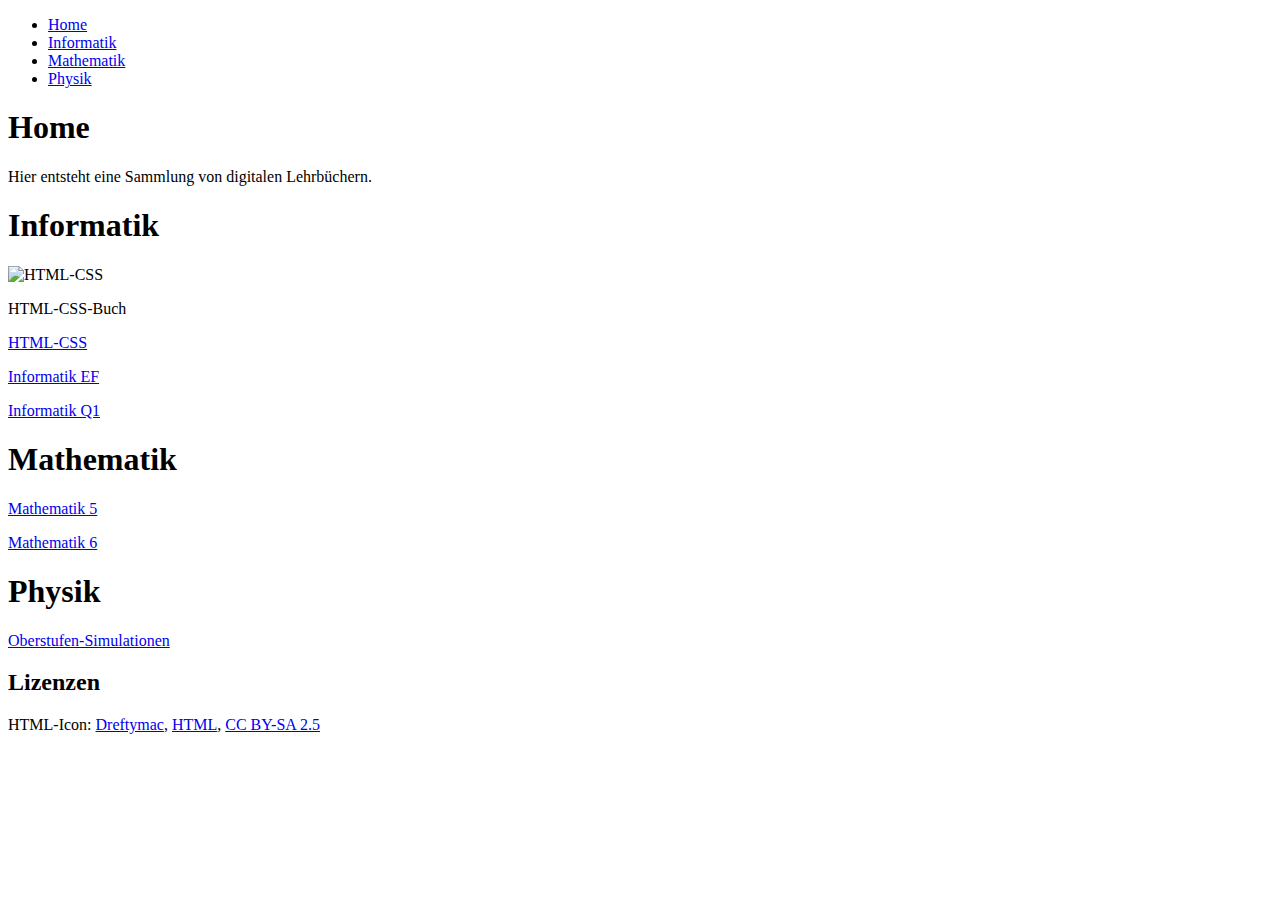
==== index.html @ 7538913f "button update" ====
<!DOCTYPE html>
<html>
  <head>
    <meta charset="utf-8">
    <meta name="viewport" content="width=device-width, initial-scale=1">
    <title>Lernraumzeit-Buecher</title>
    <link rel="stylesheet" href="style.css">
    <link rel="stylesheet" href="http://www.w3schools.com/lib/w3.css">


    <nav>
      <ul>
        <li class="active"><a href="#C1">Home</a></li>
        <li><a href="#C2">Informatik</a></li>
        <li><a href="#C3">Mathematik</a></li>
        <li><a href="#C4">Physik</a></li>

      </ul>
    </nav>
    <script src="https://ajax.googleapis.com/ajax/libs/jquery/3.3.1/jquery.min.js"></script>
    <script src="script.js"></script>
  </head>
  <body>
    <h1 id="C1">Home</h1>
    <p>
      Hier entsteht eine Sammlung von digitalen Lehrbüchern.
    </p>

    <h1 id="C2">Informatik</h1>
    <div class="w3-card-12 w3-margin" style="width:10%">
      <img src="https://upload.wikimedia.org/wikipedia/commons/thumb/8/84/HTML.svg/1280px-HTML.svg.png" alt="HTML-CSS" style="width:100%" href="/html-css" target="_blank">
        <div class="w3-container w3-center">
          <p>HTML-CSS-Buch</p>
        </div>
      </div>
    <p>
        <a href="/html-css" target="_blank">HTML-CSS</a>
    </p>
    <p>
      <a href="/informatik-ef" target="_blank">Informatik EF</a>
    </p>
    <p>
        <a href="/informatik-q1" target="_blank">Informatik Q1</a>
    </p>

    <h1 id="C3">Mathematik</h1>
    <p>
        <a href="/mathematik-5" target="_blank">Mathematik 5</a>
    </p>
    <p>
      <a href="/mathematik-6" target="_blank">Mathematik 6</a>
    </p>

    <h1 id="C4">Physik</h1>
    <p>
        <a href="/physik-simulationen-sekII" target="_blank">Oberstufen-Simulationen</a>
    </p>
    <h2 id="C4">Lizenzen</h2>
    <p>HTML-Icon:
     <a href="https://en.wikipedia.org/wiki/User:Dreftymac">Dreftymac</a>, <a href="https://commons.wikimedia.org/wiki/File:HTML.svg">HTML</a>, <a href="https://creativecommons.org/licenses/by-sa/2.5/legalcode" rel="license">CC BY-SA 2.5</a>
</p>

  </body>
</html>
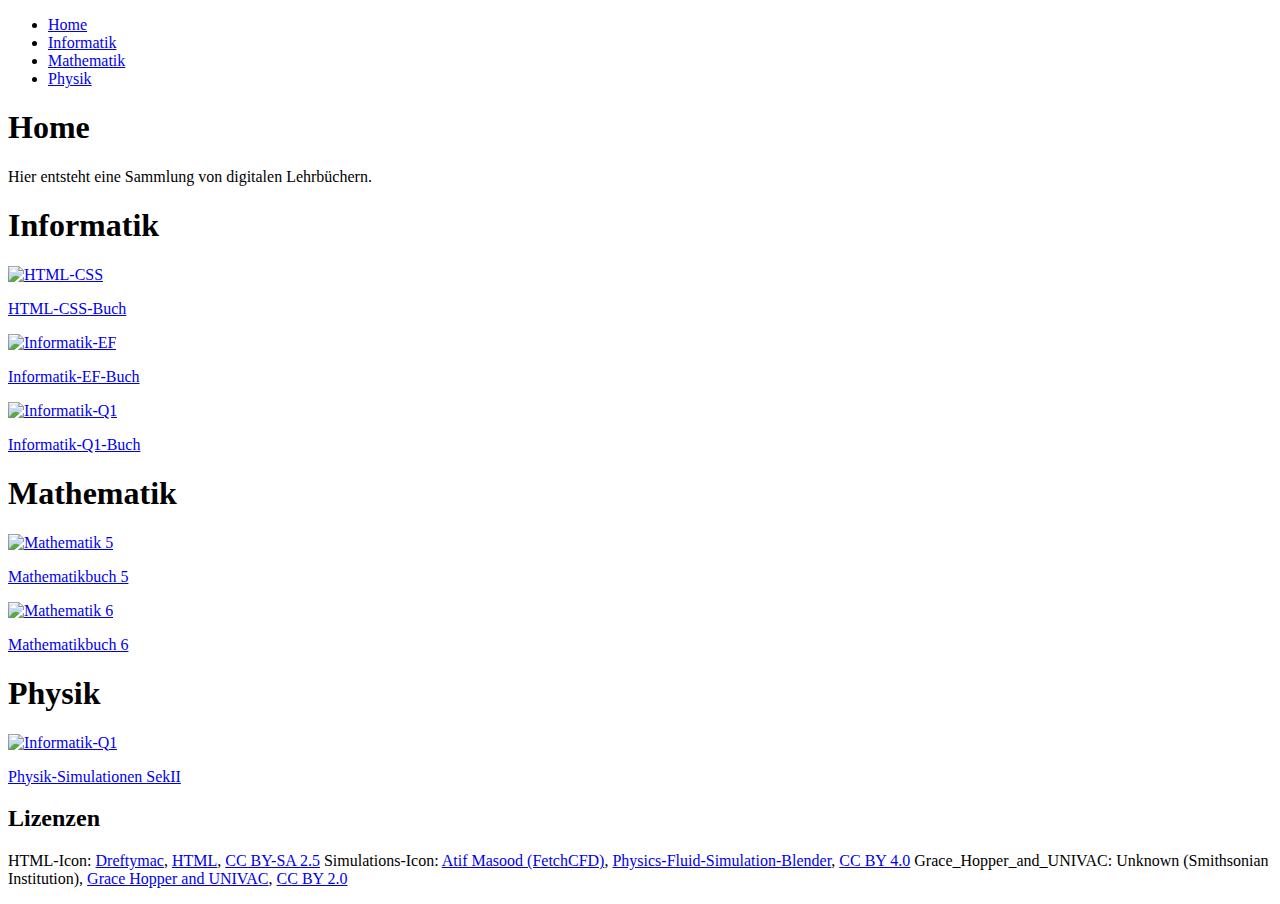
==== commit fe837a99: "span elements for categories" ====
--- a/index.html
+++ b/index.html
@@ -5,7 +5,7 @@
     <meta name="viewport" content="width=device-width, initial-scale=1">
     <title>Lernraumzeit-Buecher</title>
     <link rel="stylesheet" href="style.css">
-    <link rel="stylesheet" href="http://www.w3schools.com/lib/w3.css">
+    <link rel="stylesheet" href="https://www.w3schools.com/lib/w3.css">
 
 
     <nav>
@@ -27,37 +27,73 @@
     </p>
 
     <h1 id="C2">Informatik</h1>
-    <div class="w3-card-12 w3-margin" style="width:10%">
-      <img src="https://upload.wikimedia.org/wikipedia/commons/thumb/8/84/HTML.svg/1280px-HTML.svg.png" alt="HTML-CSS" style="width:100%" href="/html-css" target="_blank">
+        <span>
+    <a href="./html-css" target="_blank">
+    <div class="w3-card-12  w3-hover-shadow w3-margin" style="width:15%" >
+      <img src="https://upload.wikimedia.org/wikipedia/commons/thumb/8/84/HTML.svg/1280px-HTML.svg.png" alt="HTML-CSS" style="width:100%" >
         <div class="w3-container w3-center">
           <p>HTML-CSS-Buch</p>
         </div>
       </div>
-    <p>
-        <a href="/html-css" target="_blank">HTML-CSS</a>
-    </p>
-    <p>
-      <a href="/informatik-ef" target="_blank">Informatik EF</a>
-    </p>
-    <p>
-        <a href="/informatik-q1" target="_blank">Informatik Q1</a>
-    </p>
+    </a>
+  </span>
+  <span>
+    <a href="/informatik-ef" target="_blank">
+    <div class="w3-card-12  w3-hover-shadow w3-margin" style="width:15%" >
+      <img src="https://upload.wikimedia.org/wikipedia/commons/thumb/8/87/Ada_Lovelace.jpg/756px-Ada_Lovelace.jpg" alt="Informatik-EF" style="width:100%" >
+        <div class="w3-container w3-center">
+          <p>Informatik-EF-Buch</p>
+        </div>
+      </div>
+    </a>
+  </span>
+  <span>
+    <a href="/informatik-q1" target="_blank">
+    <div class="w3-card-12  w3-hover-shadow w3-margin" style="width:15%" >
+      <img src="https://upload.wikimedia.org/wikipedia/commons/3/37/Grace_Hopper_and_UNIVAC.jpg" alt="Informatik-Q1" style="width:100%" >
+        <div class="w3-container w3-center">
+          <p>Informatik-Q1-Buch</p>
+        </div>
+      </div>
+    </a>
+  </span>
+
 
     <h1 id="C3">Mathematik</h1>
-    <p>
-        <a href="/mathematik-5" target="_blank">Mathematik 5</a>
-    </p>
-    <p>
-      <a href="/mathematik-6" target="_blank">Mathematik 6</a>
-    </p>
+    <span>
+        <a href="/mathematik-5" target="_blank">    <div class="w3-card-12  w3-hover-shadow w3-margin" style="width:15%" >
+              <img src="https://cdn.pixabay.com/photo/2016/06/01/12/59/pizza-1428930_1280.png" alt="Mathematik 5" style="width:100%" >
+                <div class="w3-container w3-center">
+                  <p>Mathematikbuch 5</p>
+                </div>
+              </div>
+            </a>
+            </span>
+            <span>
+      <a href="/mathematik-6" target="_blank">    <div class="w3-card-12  w3-hover-shadow w3-margin" style="width:15%" >
+            <img src="https://cdn.pixabay.com/photo/2016/05/31/13/22/maths-1426892_1280.png" alt="Mathematik 6" style="width:100%" >
+              <div class="w3-container w3-center">
+                <p>Mathematikbuch 6</p>
+              </div>
+            </div>
+          </a>
+    </span>
 
     <h1 id="C4">Physik</h1>
-    <p>
-        <a href="/physik-simulationen-sekII" target="_blank">Oberstufen-Simulationen</a>
-    </p>
+    <span>
+        <a href="/physik-simulationen-sekII" target="_blank">    <div class="w3-card-12  w3-hover-shadow w3-margin" style="width:15%" >
+              <img src="https://upload.wikimedia.org/wikipedia/commons/1/1c/Physics-Fluid-Simulation-Blender.gif" alt="Informatik-Q1" style="width:100%" >
+                <div class="w3-container w3-center">
+                  <p>Physik-Simulationen SekII</p>
+                </div>
+              </div>
+            </a>
+    </span>
     <h2 id="C4">Lizenzen</h2>
     <p>HTML-Icon:
      <a href="https://en.wikipedia.org/wiki/User:Dreftymac">Dreftymac</a>, <a href="https://commons.wikimedia.org/wiki/File:HTML.svg">HTML</a>, <a href="https://creativecommons.org/licenses/by-sa/2.5/legalcode" rel="license">CC BY-SA 2.5</a>
+Simulations-Icon:  <a href="https://commons.wikimedia.org/wiki/User:Atif_Masood_(FetchCFD)">Atif Masood (FetchCFD)</a>, <a href="https://commons.wikimedia.org/wiki/File:Physics-Fluid-Simulation-Blender.gif">Physics-Fluid-Simulation-Blender</a>, <a href="https://creativecommons.org/licenses/by/4.0/legalcode" rel="license">CC BY 4.0</a>
+Grace_Hopper_and_UNIVAC:  Unknown (Smithsonian Institution), <a href="https://commons.wikimedia.org/wiki/File:Grace_Hopper_and_UNIVAC.jpg">Grace Hopper and UNIVAC</a>, <a href="https://creativecommons.org/licenses/by/2.0/legalcode" rel="license">CC BY 2.0</a>
 </p>
 
   </body>
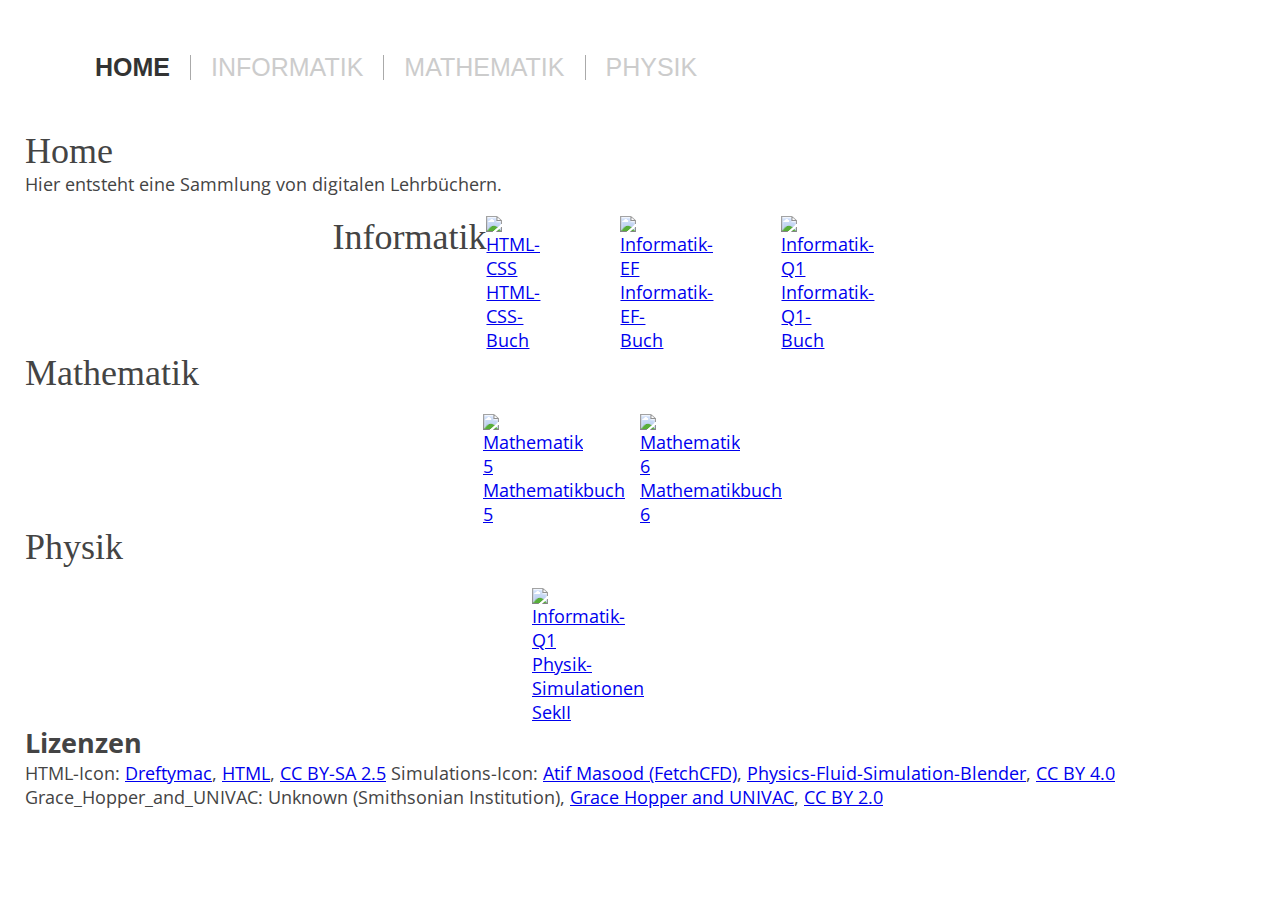
==== commit f5de7203: "css-class book-shelf added inline problem solved?" ====
--- a/index.html
+++ b/index.html
@@ -25,9 +25,8 @@
     <p>
       Hier entsteht eine Sammlung von digitalen Lehrbüchern.
     </p>
-
+<div class="book-shelf">
     <h1 id="C2">Informatik</h1>
-        <span>
     <a href="./html-css" target="_blank">
     <div class="w3-card-12  w3-hover-shadow w3-margin" style="width:15%" >
       <img src="https://upload.wikimedia.org/wikipedia/commons/thumb/8/84/HTML.svg/1280px-HTML.svg.png" alt="HTML-CSS" style="width:100%" >
@@ -36,8 +35,7 @@
         </div>
       </div>
     </a>
-  </span>
-  <span>
+
     <a href="/informatik-ef" target="_blank">
     <div class="w3-card-12  w3-hover-shadow w3-margin" style="width:15%" >
       <img src="https://upload.wikimedia.org/wikipedia/commons/thumb/8/87/Ada_Lovelace.jpg/756px-Ada_Lovelace.jpg" alt="Informatik-EF" style="width:100%" >
@@ -46,8 +44,7 @@
         </div>
       </div>
     </a>
-  </span>
-  <span>
+
     <a href="/informatik-q1" target="_blank">
     <div class="w3-card-12  w3-hover-shadow w3-margin" style="width:15%" >
       <img src="https://upload.wikimedia.org/wikipedia/commons/3/37/Grace_Hopper_and_UNIVAC.jpg" alt="Informatik-Q1" style="width:100%" >
@@ -56,11 +53,12 @@
         </div>
       </div>
     </a>
-  </span>
+  </div>
+
 
 
     <h1 id="C3">Mathematik</h1>
-    <span>
+<div class="book-shelf">
         <a href="/mathematik-5" target="_blank">    <div class="w3-card-12  w3-hover-shadow w3-margin" style="width:15%" >
               <img src="https://cdn.pixabay.com/photo/2016/06/01/12/59/pizza-1428930_1280.png" alt="Mathematik 5" style="width:100%" >
                 <div class="w3-container w3-center">
@@ -68,8 +66,7 @@
                 </div>
               </div>
             </a>
-            </span>
-            <span>
+
       <a href="/mathematik-6" target="_blank">    <div class="w3-card-12  w3-hover-shadow w3-margin" style="width:15%" >
             <img src="https://cdn.pixabay.com/photo/2016/05/31/13/22/maths-1426892_1280.png" alt="Mathematik 6" style="width:100%" >
               <div class="w3-container w3-center">
@@ -77,10 +74,10 @@
               </div>
             </div>
           </a>
-    </span>
 
+</div>
     <h1 id="C4">Physik</h1>
-    <span>
+<div class="book-shelf">
         <a href="/physik-simulationen-sekII" target="_blank">    <div class="w3-card-12  w3-hover-shadow w3-margin" style="width:15%" >
               <img src="https://upload.wikimedia.org/wikipedia/commons/1/1c/Physics-Fluid-Simulation-Blender.gif" alt="Informatik-Q1" style="width:100%" >
                 <div class="w3-container w3-center">
@@ -88,7 +85,7 @@
                 </div>
               </div>
             </a>
-    </span>
+</div>
     <h2 id="C4">Lizenzen</h2>
     <p>HTML-Icon:
      <a href="https://en.wikipedia.org/wiki/User:Dreftymac">Dreftymac</a>, <a href="https://commons.wikimedia.org/wiki/File:HTML.svg">HTML</a>, <a href="https://creativecommons.org/licenses/by-sa/2.5/legalcode" rel="license">CC BY-SA 2.5</a>
--- a/style.css
+++ b/style.css
@@ -0,0 +1,81 @@
+/* Fonts from Google Fonts - more at https://fonts.google.com */
+@import url('https://fonts.googleapis.com/css?family=Open+Sans:400,700');
+@import url('https://fonts.googleapis.com/css?family=Merriweather:400,700');
+
+body {
+  background-color: white;
+  font-family: "Open Sans", sans-serif;
+  padding: 5px 25px;
+  font-size: 18px;
+  margin: 0;
+  color: #444;
+}
+
+html {
+  scroll-behavior: smooth;
+}
+
+.book-shelf {
+  margin-top: 20px;
+  display: flex;
+  flex-wrap: wrap;
+  justify-content: center;
+}
+
+h1 {
+  font-family: 'Pacifico', cursive;
+  font-weight: 400;
+}
+
+h3 {
+    font-family: 'Pacifico', cursive;
+    font-weight: 400;
+}
+/* Der folgende CSS-Code dient der Darstellung der Linkliste am Kopf der Homepage. Quelle: https://designshack.net/articles/css/5-simple-and-practical-css-list-styles-you-can-copy-and-paste/ */
+* {
+  margin: 0;
+  padding: 0;
+}
+
+nav {
+  margin: 50px;
+}
+
+ul {
+  overflow: auto;
+  list-style-type: none;
+}
+
+li {
+  height: 25px;
+  float: left;
+  margin-right: 0px;
+  border-right: 1px solid #aaa;
+  padding: 0 20px;
+}
+
+li:last-child {
+  border-right: none;
+}
+
+li a {
+  text-decoration: none;
+  color: #ccc;
+  font: 25px/1 Helvetica, Verdana, sans-serif;
+  text-transform: uppercase;
+
+  -webkit-transition: all 0.5s ease;
+  -moz-transition: all 0.5s ease;
+  -o-transition: all 0.5s ease;
+  -ms-transition: all 0.5s ease;
+  transition: all 0.5s ease;
+}
+
+li a:hover {
+  color: #666;
+}
+
+li.active a {
+  font-weight: bold;
+  color: #333;
+}
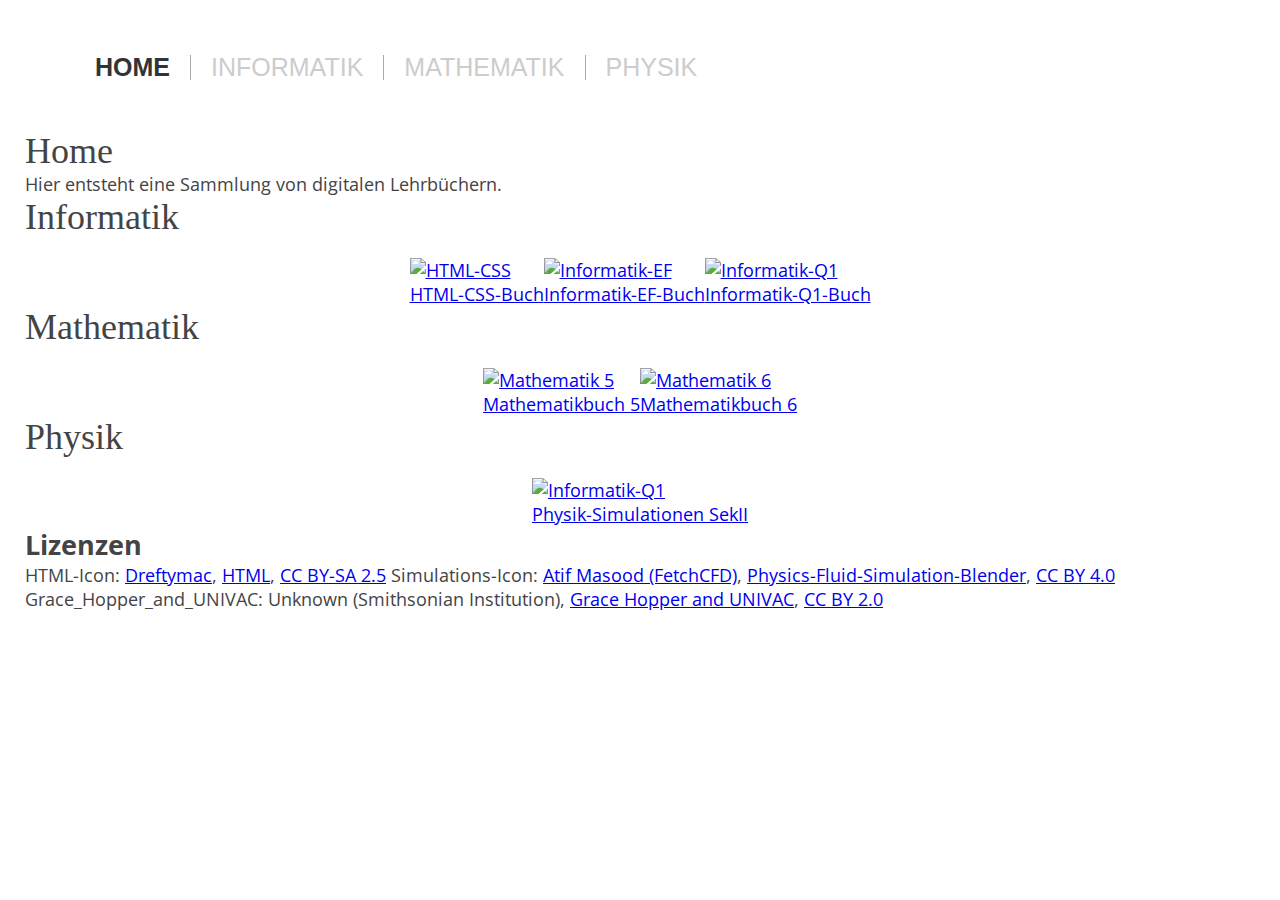
==== commit 84365a97: "width removed" ====
--- a/index.html
+++ b/index.html
@@ -25,11 +25,12 @@
     <p>
       Hier entsteht eine Sammlung von digitalen Lehrbüchern.
     </p>
-<div class="book-shelf">
+
     <h1 id="C2">Informatik</h1>
+    <div class="book-shelf">
     <a href="./html-css" target="_blank">
-    <div class="w3-card-12  w3-hover-shadow w3-margin" style="width:15%" >
-      <img src="https://upload.wikimedia.org/wikipedia/commons/thumb/8/84/HTML.svg/1280px-HTML.svg.png" alt="HTML-CSS" style="width:100%" >
+    <div class="w3-card-12  w3-hover-shadow w3-margin" >
+      <img src="https://upload.wikimedia.org/wikipedia/commons/thumb/8/84/HTML.svg/1280px-HTML.svg.png" alt="HTML-CSS" >
         <div class="w3-container w3-center">
           <p>HTML-CSS-Buch</p>
         </div>
@@ -37,8 +38,8 @@
     </a>
 
     <a href="/informatik-ef" target="_blank">
-    <div class="w3-card-12  w3-hover-shadow w3-margin" style="width:15%" >
-      <img src="https://upload.wikimedia.org/wikipedia/commons/thumb/8/87/Ada_Lovelace.jpg/756px-Ada_Lovelace.jpg" alt="Informatik-EF" style="width:100%" >
+    <div class="w3-card-12  w3-hover-shadow w3-margin" >
+      <img src="https://upload.wikimedia.org/wikipedia/commons/thumb/8/87/Ada_Lovelace.jpg/756px-Ada_Lovelace.jpg" alt="Informatik-EF" >
         <div class="w3-container w3-center">
           <p>Informatik-EF-Buch</p>
         </div>
@@ -46,8 +47,8 @@
     </a>
 
     <a href="/informatik-q1" target="_blank">
-    <div class="w3-card-12  w3-hover-shadow w3-margin" style="width:15%" >
-      <img src="https://upload.wikimedia.org/wikipedia/commons/3/37/Grace_Hopper_and_UNIVAC.jpg" alt="Informatik-Q1" style="width:100%" >
+    <div class="w3-card-12  w3-hover-shadow w3-margin">
+      <img src="https://upload.wikimedia.org/wikipedia/commons/3/37/Grace_Hopper_and_UNIVAC.jpg" alt="Informatik-Q1">
         <div class="w3-container w3-center">
           <p>Informatik-Q1-Buch</p>
         </div>
@@ -59,16 +60,16 @@
 
     <h1 id="C3">Mathematik</h1>
 <div class="book-shelf">
-        <a href="/mathematik-5" target="_blank">    <div class="w3-card-12  w3-hover-shadow w3-margin" style="width:15%" >
-              <img src="https://cdn.pixabay.com/photo/2016/06/01/12/59/pizza-1428930_1280.png" alt="Mathematik 5" style="width:100%" >
+        <a href="/mathematik-5" target="_blank">    <div class="w3-card-12  w3-hover-shadow w3-margin"  >
+              <img src="https://cdn.pixabay.com/photo/2016/06/01/12/59/pizza-1428930_1280.png" alt="Mathematik 5" >
                 <div class="w3-container w3-center">
                   <p>Mathematikbuch 5</p>
                 </div>
               </div>
             </a>
 
-      <a href="/mathematik-6" target="_blank">    <div class="w3-card-12  w3-hover-shadow w3-margin" style="width:15%" >
-            <img src="https://cdn.pixabay.com/photo/2016/05/31/13/22/maths-1426892_1280.png" alt="Mathematik 6" style="width:100%" >
+      <a href="/mathematik-6" target="_blank">    <div class="w3-card-12  w3-hover-shadow w3-margin"  >
+            <img src="https://cdn.pixabay.com/photo/2016/05/31/13/22/maths-1426892_1280.png" alt="Mathematik 6" >
               <div class="w3-container w3-center">
                 <p>Mathematikbuch 6</p>
               </div>
@@ -78,8 +79,8 @@
 </div>
     <h1 id="C4">Physik</h1>
 <div class="book-shelf">
-        <a href="/physik-simulationen-sekII" target="_blank">    <div class="w3-card-12  w3-hover-shadow w3-margin" style="width:15%" >
-              <img src="https://upload.wikimedia.org/wikipedia/commons/1/1c/Physics-Fluid-Simulation-Blender.gif" alt="Informatik-Q1" style="width:100%" >
+        <a href="/physik-simulationen-sekII" target="_blank">    <div class="w3-card-12  w3-hover-shadow w3-margin" >
+              <img src="https://upload.wikimedia.org/wikipedia/commons/1/1c/Physics-Fluid-Simulation-Blender.gif" alt="Informatik-Q1" >
                 <div class="w3-container w3-center">
                   <p>Physik-Simulationen SekII</p>
                 </div>
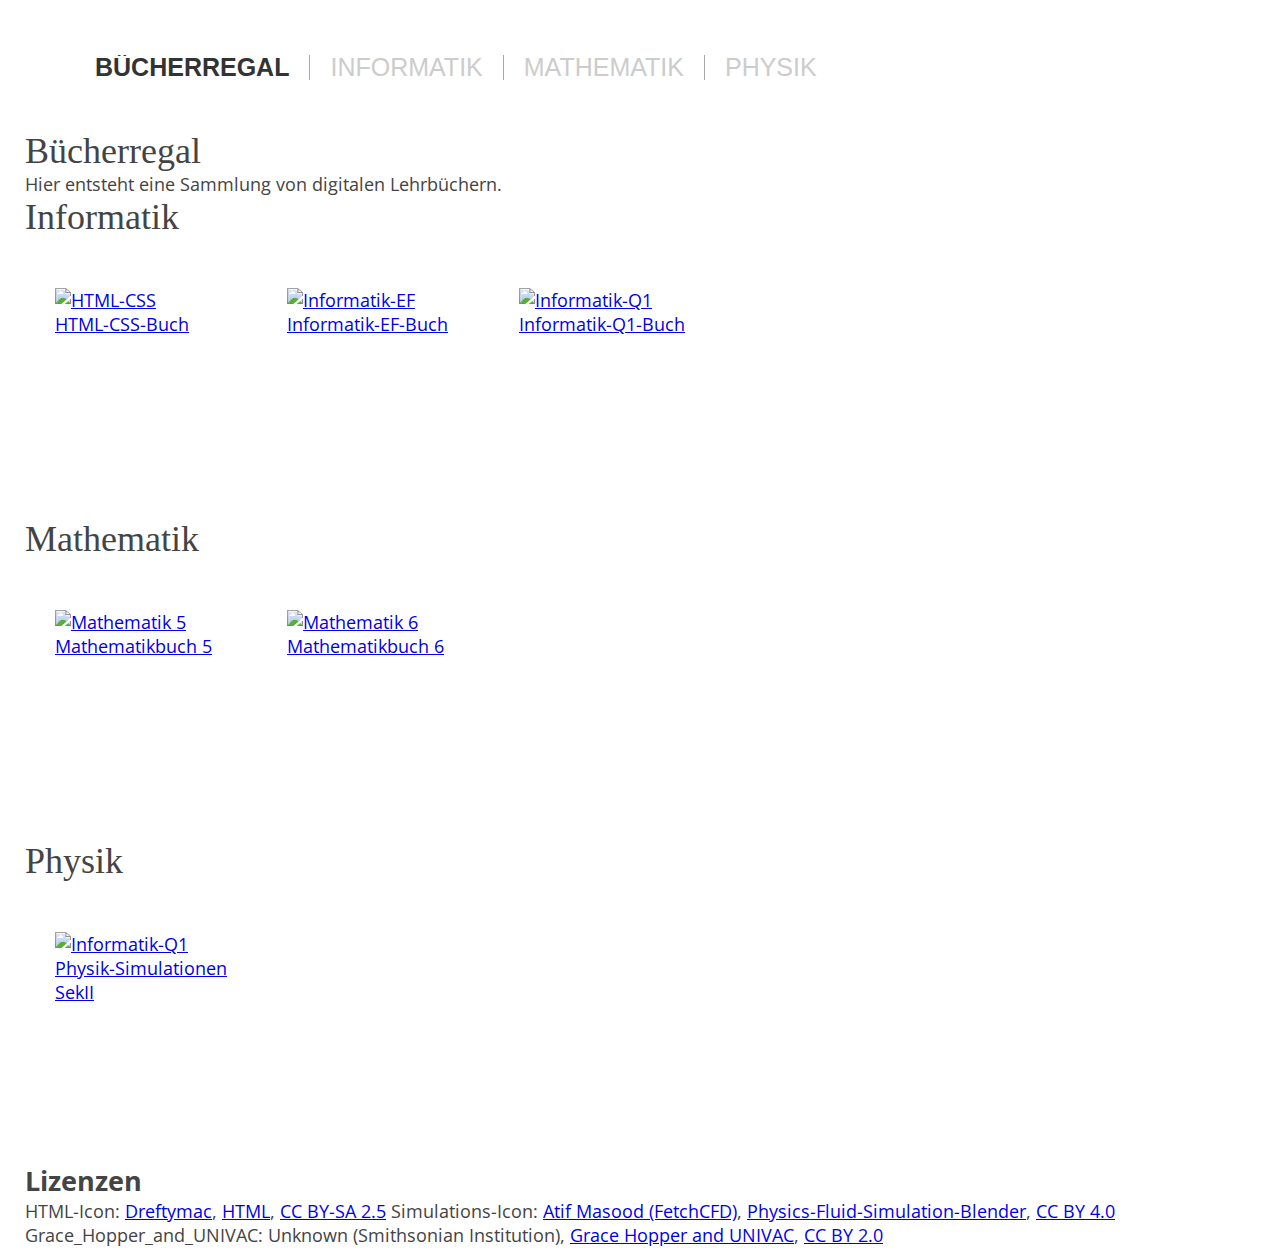
==== commit a107a4d7: "fix bookshelf" ====
--- a/index.html
+++ b/index.html
@@ -10,7 +10,7 @@
 
     <nav>
       <ul>
-        <li class="active"><a href="#C1">Home</a></li>
+        <li class="active"><a href="#C1">Bücherregal</a></li>
         <li><a href="#C2">Informatik</a></li>
         <li><a href="#C3">Mathematik</a></li>
         <li><a href="#C4">Physik</a></li>
@@ -21,7 +21,7 @@
     <script src="script.js"></script>
   </head>
   <body>
-    <h1 id="C1">Home</h1>
+    <h1 id="C1">Bücherregal</h1>
     <p>
       Hier entsteht eine Sammlung von digitalen Lehrbüchern.
     </p>
@@ -29,7 +29,7 @@
     <h1 id="C2">Informatik</h1>
     <div class="book-shelf">
     <a href="./html-css" target="_blank">
-    <div class="w3-card-12  w3-hover-shadow w3-margin" >
+    <div class="w3-card-12  w3-hover-shadow w3-margin book thumbnail" >
       <img src="https://upload.wikimedia.org/wikipedia/commons/thumb/8/84/HTML.svg/1280px-HTML.svg.png" alt="HTML-CSS" >
         <div class="w3-container w3-center">
           <p>HTML-CSS-Buch</p>
@@ -38,7 +38,7 @@
     </a>
 
     <a href="/informatik-ef" target="_blank">
-    <div class="w3-card-12  w3-hover-shadow w3-margin" >
+    <div class="w3-card-12  w3-hover-shadow w3-margin  book thumbnail" >
       <img src="https://upload.wikimedia.org/wikipedia/commons/thumb/8/87/Ada_Lovelace.jpg/756px-Ada_Lovelace.jpg" alt="Informatik-EF" >
         <div class="w3-container w3-center">
           <p>Informatik-EF-Buch</p>
@@ -47,7 +47,7 @@
     </a>
 
     <a href="/informatik-q1" target="_blank">
-    <div class="w3-card-12  w3-hover-shadow w3-margin">
+    <div class="w3-card-12  w3-hover-shadow w3-margin  book thumbnail">
       <img src="https://upload.wikimedia.org/wikipedia/commons/3/37/Grace_Hopper_and_UNIVAC.jpg" alt="Informatik-Q1">
         <div class="w3-container w3-center">
           <p>Informatik-Q1-Buch</p>
@@ -60,7 +60,8 @@
 
     <h1 id="C3">Mathematik</h1>
 <div class="book-shelf">
-        <a href="/mathematik-5" target="_blank">    <div class="w3-card-12  w3-hover-shadow w3-margin"  >
+        <a href="/mathematik-5" target="_blank">
+          <div class="w3-card-12  w3-hover-shadow w3-margin book thumbnail"  >
               <img src="https://cdn.pixabay.com/photo/2016/06/01/12/59/pizza-1428930_1280.png" alt="Mathematik 5" >
                 <div class="w3-container w3-center">
                   <p>Mathematikbuch 5</p>
@@ -68,7 +69,8 @@
               </div>
             </a>
 
-      <a href="/mathematik-6" target="_blank">    <div class="w3-card-12  w3-hover-shadow w3-margin"  >
+      <a href="/mathematik-6" target="_blank">
+        <div class="w3-card-12  w3-hover-shadow w3-margin book thumbnail"  >
             <img src="https://cdn.pixabay.com/photo/2016/05/31/13/22/maths-1426892_1280.png" alt="Mathematik 6" >
               <div class="w3-container w3-center">
                 <p>Mathematikbuch 6</p>
@@ -79,7 +81,8 @@
 </div>
     <h1 id="C4">Physik</h1>
 <div class="book-shelf">
-        <a href="/physik-simulationen-sekII" target="_blank">    <div class="w3-card-12  w3-hover-shadow w3-margin" >
+        <a href="/physik-simulationen-sekII" target="_blank">
+          <div class="w3-card-12  w3-hover-shadow w3-margin  book thumbnail" >
               <img src="https://upload.wikimedia.org/wikipedia/commons/1/1c/Physics-Fluid-Simulation-Blender.gif" alt="Informatik-Q1" >
                 <div class="w3-container w3-center">
                   <p>Physik-Simulationen SekII</p>
--- a/style.css
+++ b/style.css
@@ -19,7 +19,18 @@
   margin-top: 20px;
   display: flex;
   flex-wrap: wrap;
-  justify-content: center;
+}
+
+.book {
+  margin: 30px;
+  width: 172px;
+  height: 200px;
+}
+
+
+.book .thumbnail {
+  width: 100%;
+  height: 100%;
 }
 
 h1 {
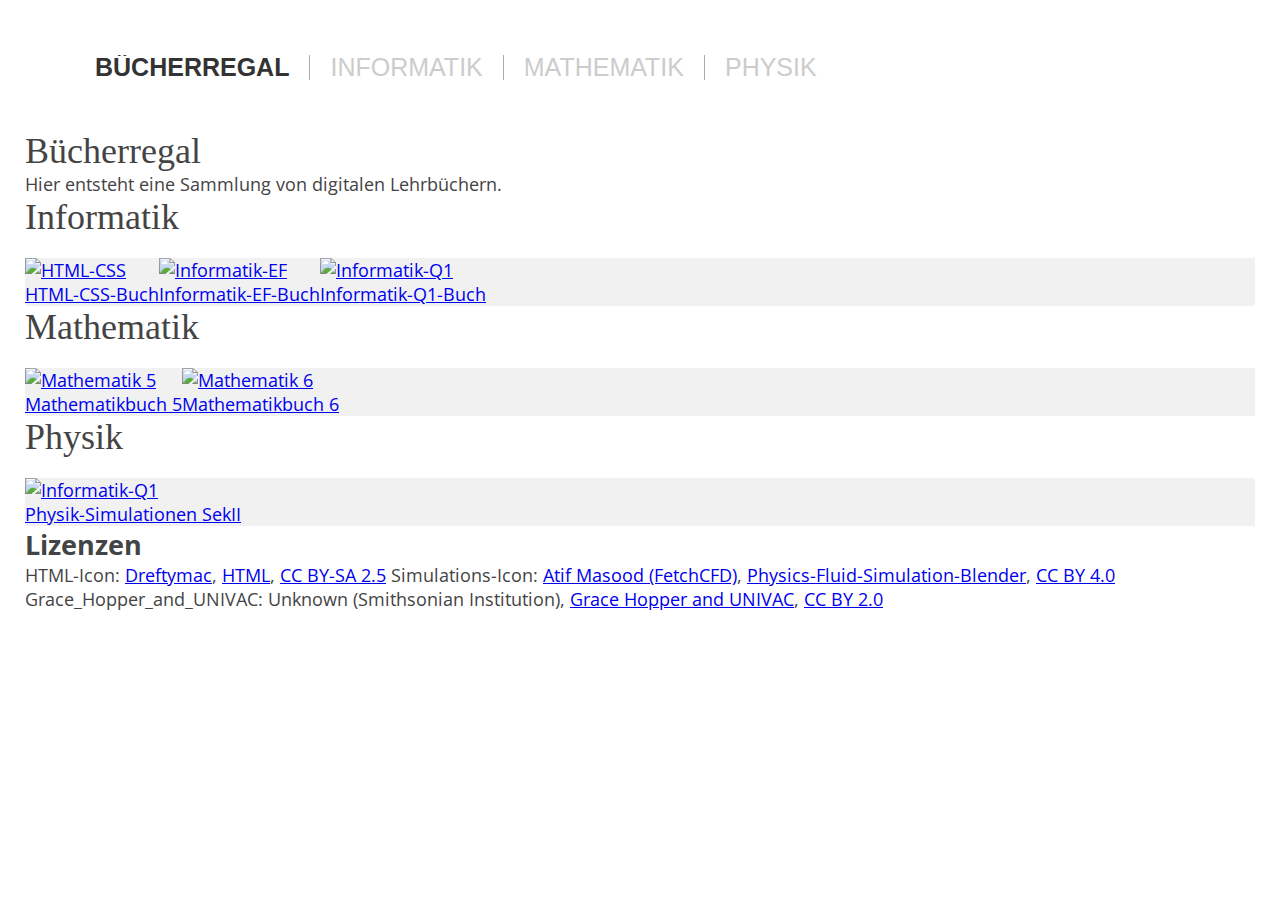
==== commit b5f50699: "book-shelf fixed?" ====
--- a/index.html
+++ b/index.html
@@ -28,8 +28,8 @@
 
     <h1 id="C2">Informatik</h1>
     <div class="book-shelf">
-    <a href="./html-css" target="_blank">
-    <div class="w3-card-12  w3-hover-shadow w3-margin book thumbnail" >
+    <a href="./html-css" target="_blank" class="book">
+    <div class="w3-card-12  w3-hover-shadow w3-margin" >
       <img src="https://upload.wikimedia.org/wikipedia/commons/thumb/8/84/HTML.svg/1280px-HTML.svg.png" alt="HTML-CSS" >
         <div class="w3-container w3-center">
           <p>HTML-CSS-Buch</p>
@@ -37,8 +37,8 @@
       </div>
     </a>
 
-    <a href="/informatik-ef" target="_blank">
-    <div class="w3-card-12  w3-hover-shadow w3-margin  book thumbnail" >
+    <a href="/informatik-ef" target="_blank" class="book">
+    <div class="w3-card-12  w3-hover-shadow w3-margin" >
       <img src="https://upload.wikimedia.org/wikipedia/commons/thumb/8/87/Ada_Lovelace.jpg/756px-Ada_Lovelace.jpg" alt="Informatik-EF" >
         <div class="w3-container w3-center">
           <p>Informatik-EF-Buch</p>
@@ -46,8 +46,8 @@
       </div>
     </a>
 
-    <a href="/informatik-q1" target="_blank">
-    <div class="w3-card-12  w3-hover-shadow w3-margin  book thumbnail">
+    <a href="/informatik-q1" target="_blank" class="book">
+    <div class="w3-card-12  w3-hover-shadow w3-margin">
       <img src="https://upload.wikimedia.org/wikipedia/commons/3/37/Grace_Hopper_and_UNIVAC.jpg" alt="Informatik-Q1">
         <div class="w3-container w3-center">
           <p>Informatik-Q1-Buch</p>
@@ -60,18 +60,18 @@
 
     <h1 id="C3">Mathematik</h1>
 <div class="book-shelf">
-        <a href="/mathematik-5" target="_blank">
-          <div class="w3-card-12  w3-hover-shadow w3-margin book thumbnail"  >
-              <img src="https://cdn.pixabay.com/photo/2016/06/01/12/59/pizza-1428930_1280.png" alt="Mathematik 5" >
+        <a href="/mathematik-5" target="_blank" class="book">
+          <div class="w3-card-12  w3-hover-shadow w3-margin"  >
+              <img src="img/pizza-1428930_1280.png" alt="Mathematik 5" >
                 <div class="w3-container w3-center">
                   <p>Mathematikbuch 5</p>
                 </div>
               </div>
             </a>
 
-      <a href="/mathematik-6" target="_blank">
-        <div class="w3-card-12  w3-hover-shadow w3-margin book thumbnail"  >
-            <img src="https://cdn.pixabay.com/photo/2016/05/31/13/22/maths-1426892_1280.png" alt="Mathematik 6" >
+      <a href="/mathematik-6" target="_blank" class="book">
+        <div class="w3-card-12  w3-hover-shadow w3-margin">
+            <img src="img/maths-1426892_1920.png" alt="Mathematik 6" >
               <div class="w3-container w3-center">
                 <p>Mathematikbuch 6</p>
               </div>
@@ -81,8 +81,8 @@
 </div>
     <h1 id="C4">Physik</h1>
 <div class="book-shelf">
-        <a href="/physik-simulationen-sekII" target="_blank">
-          <div class="w3-card-12  w3-hover-shadow w3-margin  book thumbnail" >
+        <a href="/physik-simulationen-sekII" target="_blank" class="book">
+          <div class="w3-card-12  w3-hover-shadow w3-margin" >
               <img src="https://upload.wikimedia.org/wikipedia/commons/1/1c/Physics-Fluid-Simulation-Blender.gif" alt="Informatik-Q1" >
                 <div class="w3-container w3-center">
                   <p>Physik-Simulationen SekII</p>
--- a/style.css
+++ b/style.css
@@ -19,19 +19,14 @@
   margin-top: 20px;
   display: flex;
   flex-wrap: wrap;
+  background-color: #f1f1f1;
 }
 
-.book {
-  margin: 30px;
-  width: 172px;
-  height: 200px;
+.book-shelf > div {
+  width: 150px;
+  margin: 10px;
 }
 
-
-.book .thumbnail {
-  width: 100%;
-  height: 100%;
-}
 
 h1 {
   font-family: 'Pacifico', cursive;
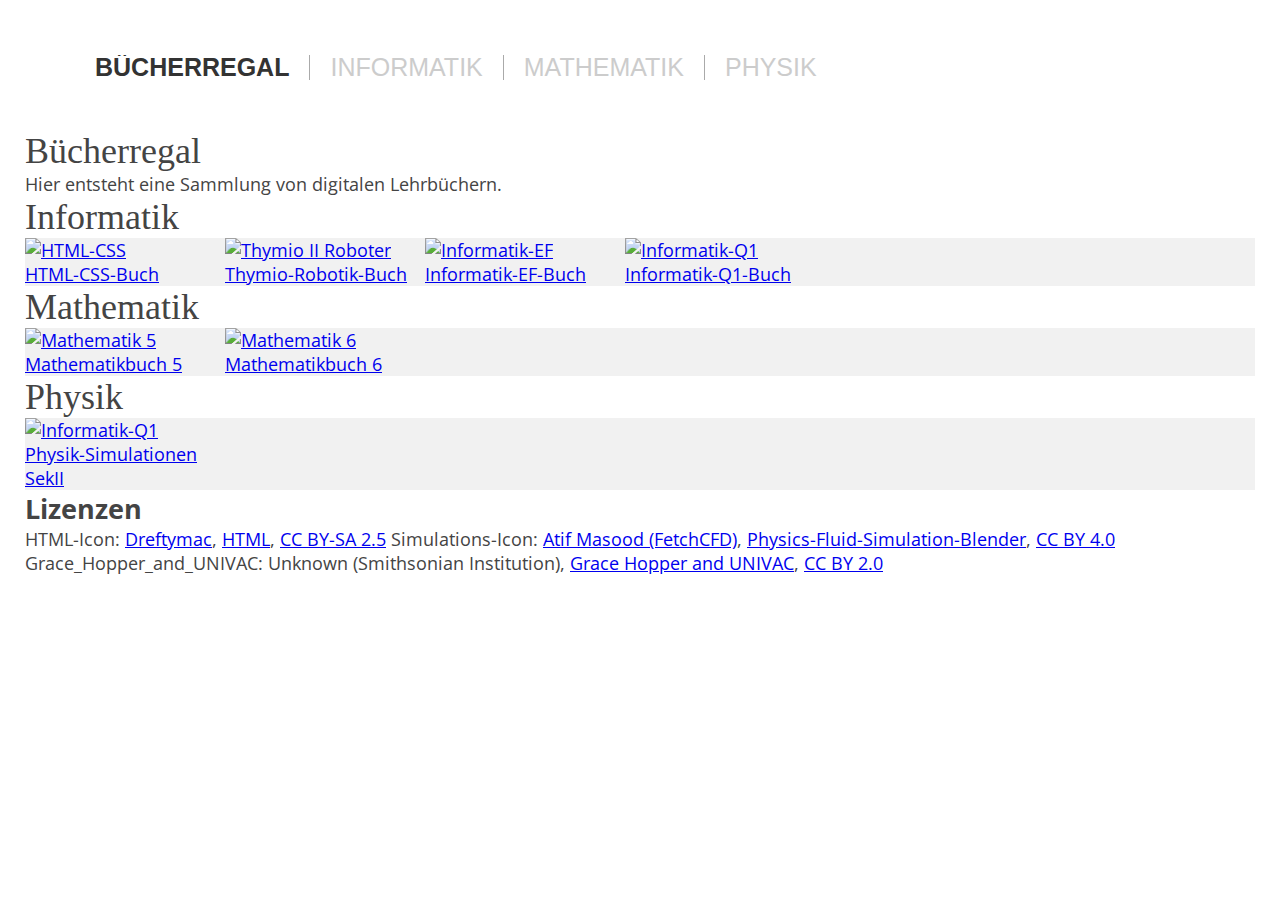
==== commit 8725be5c: "Start von Informatik EF mit elearn.js" ====
--- a/index.html
+++ b/index.html
@@ -28,27 +28,36 @@
 
     <h1 id="C2">Informatik</h1>
     <div class="book-shelf">
-    <a href="./html-css" target="_blank" class="book">
-    <div class="w3-card-12  w3-hover-shadow w3-margin" >
-      <img src="https://upload.wikimedia.org/wikipedia/commons/thumb/8/84/HTML.svg/1280px-HTML.svg.png" alt="HTML-CSS" >
+    <a href="./html-css" target="_blank">
+    <div class="w3-card-12  w3-hover-shadow w3-margin" style="width:200px" >
+      <img src="https://upload.wikimedia.org/wikipedia/commons/thumb/8/84/HTML.svg/1280px-HTML.svg.png" alt="HTML-CSS" style="width:100%">
         <div class="w3-container w3-center">
           <p>HTML-CSS-Buch</p>
         </div>
       </div>
     </a>
 
-    <a href="/informatik-ef" target="_blank" class="book">
-    <div class="w3-card-12  w3-hover-shadow w3-margin" >
-      <img src="https://upload.wikimedia.org/wikipedia/commons/thumb/8/87/Ada_Lovelace.jpg/756px-Ada_Lovelace.jpg" alt="Informatik-EF" >
+    <a href="https://torsten-budumlu.gitbook.io/thymio/" target="_blank">
+    <div class="w3-card-12  w3-hover-shadow w3-margin" style="width:200px" >
+      <img src="https://aseba.wdfiles.com/local--files/en:thymio/thymio-ko.png" alt="Thymio II Roboter" style="width:100%">
+        <div class="w3-container w3-center">
+          <p>Thymio-Robotik-Buch</p>
+        </div>
+      </div>
+    </a>
+
+    <a href="/informatik-ef" target="_blank">
+    <div class="w3-card-12  w3-hover-shadow w3-margin" style="width:200px" >
+      <img src="https://upload.wikimedia.org/wikipedia/commons/thumb/8/87/Ada_Lovelace.jpg/756px-Ada_Lovelace.jpg" alt="Informatik-EF" style="width:100%">
         <div class="w3-container w3-center">
           <p>Informatik-EF-Buch</p>
         </div>
       </div>
     </a>
 
-    <a href="/informatik-q1" target="_blank" class="book">
-    <div class="w3-card-12  w3-hover-shadow w3-margin">
-      <img src="https://upload.wikimedia.org/wikipedia/commons/3/37/Grace_Hopper_and_UNIVAC.jpg" alt="Informatik-Q1">
+    <a href="/informatik-q1" target="_blank">
+    <div class="w3-card-12  w3-hover-shadow w3-margin" style="width:200px">
+      <img src="https://upload.wikimedia.org/wikipedia/commons/3/37/Grace_Hopper_and_UNIVAC.jpg" alt="Informatik-Q1" style="width:100%">
         <div class="w3-container w3-center">
           <p>Informatik-Q1-Buch</p>
         </div>
@@ -60,18 +69,18 @@
 
     <h1 id="C3">Mathematik</h1>
 <div class="book-shelf">
-        <a href="/mathematik-5" target="_blank" class="book">
-          <div class="w3-card-12  w3-hover-shadow w3-margin"  >
-              <img src="img/pizza-1428930_1280.png" alt="Mathematik 5" >
+        <a href="/mathematik-5" target="_blank">
+          <div class="w3-card-12  w3-hover-shadow w3-margin" style="width:200px">
+              <img src="img/pizza-1428930_1280.png" alt="Mathematik 5" style="width:100%">
                 <div class="w3-container w3-center">
                   <p>Mathematikbuch 5</p>
                 </div>
               </div>
             </a>
 
-      <a href="/mathematik-6" target="_blank" class="book">
-        <div class="w3-card-12  w3-hover-shadow w3-margin">
-            <img src="img/maths-1426892_1920.png" alt="Mathematik 6" >
+      <a href="/mathematik-6" target="_blank">
+        <div class="w3-card-12  w3-hover-shadow w3-margin" style="width:200px">
+            <img src="img/maths-1426892_1920.png" alt="Mathematik 6" style="width:100%">
               <div class="w3-container w3-center">
                 <p>Mathematikbuch 6</p>
               </div>
@@ -81,9 +90,9 @@
 </div>
     <h1 id="C4">Physik</h1>
 <div class="book-shelf">
-        <a href="/physik-simulationen-sekII" target="_blank" class="book">
-          <div class="w3-card-12  w3-hover-shadow w3-margin" >
-              <img src="https://upload.wikimedia.org/wikipedia/commons/1/1c/Physics-Fluid-Simulation-Blender.gif" alt="Informatik-Q1" >
+        <a href="/physik-simulationen-sekII" target="_blank">
+          <div class="w3-card-12  w3-hover-shadow w3-margin" style="width:200px">
+              <img src="https://upload.wikimedia.org/wikipedia/commons/1/1c/Physics-Fluid-Simulation-Blender.gif" alt="Informatik-Q1" style="width:100%">
                 <div class="w3-container w3-center">
                   <p>Physik-Simulationen SekII</p>
                 </div>
--- a/style.css
+++ b/style.css
@@ -16,15 +16,12 @@
 }
 
 .book-shelf {
-  margin-top: 20px;
   display: flex;
-  flex-wrap: wrap;
   background-color: #f1f1f1;
 }
 
 .book-shelf > div {
-  width: 150px;
-  margin: 10px;
+  flex-wrap: wrap;
 }
 
 
@@ -45,6 +42,7 @@
 
 nav {
   margin: 50px;
+  padding-top: 5px:
 }
 
 ul {
